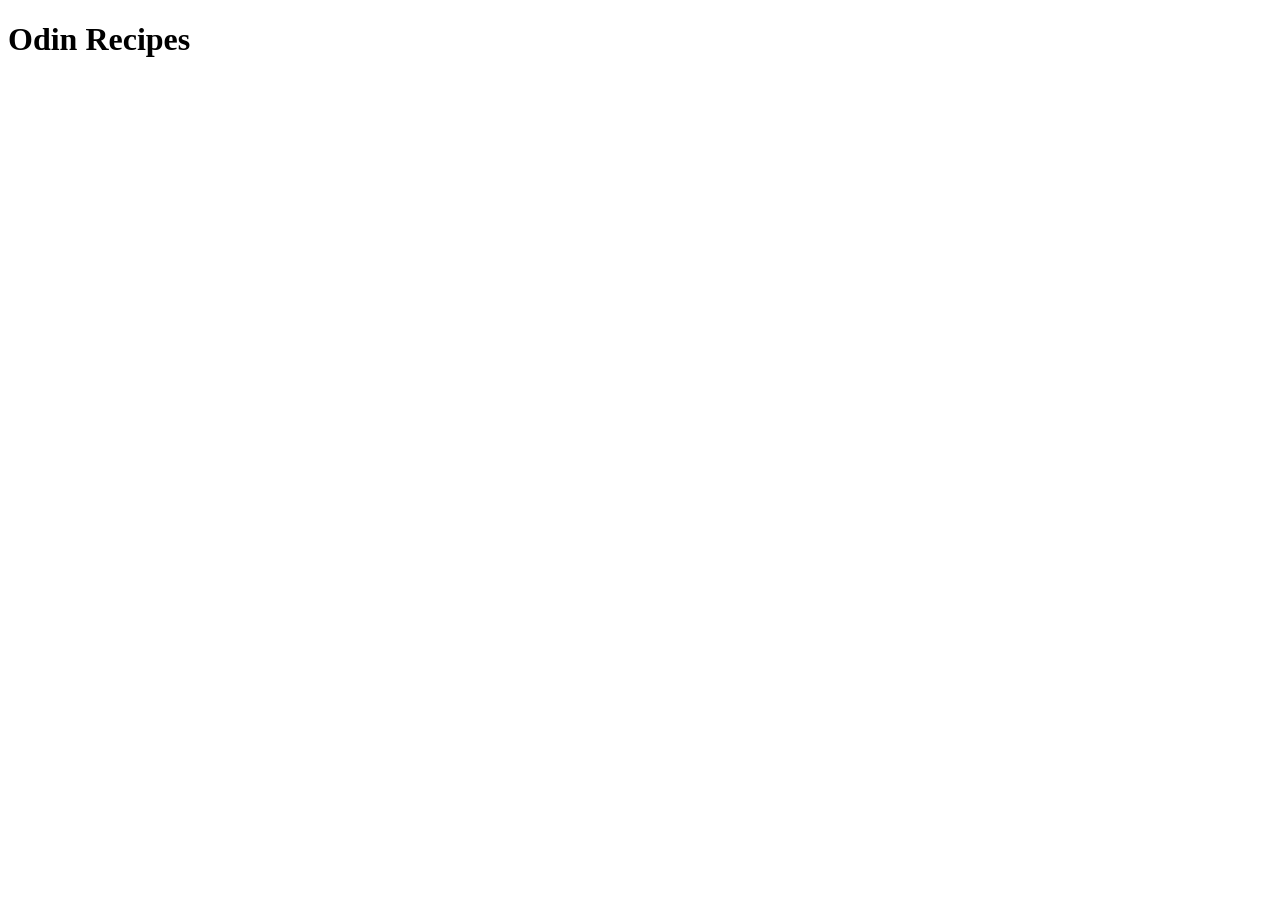
==== index.html @ a4039a4b "Add index.html" ====
<!DOCTYPE html>
<html lang="en">

<head>
    <meta charset="UTF-8">
    <meta http-equiv="X-UA-Compatible" content="IE=edge">
    <meta name="viewport" content="width=device-width, initial-scale=1.0">
    <title>Document</title>
</head>

<body>
    <h1>Odin Recipes</h1>
</body>

</html>
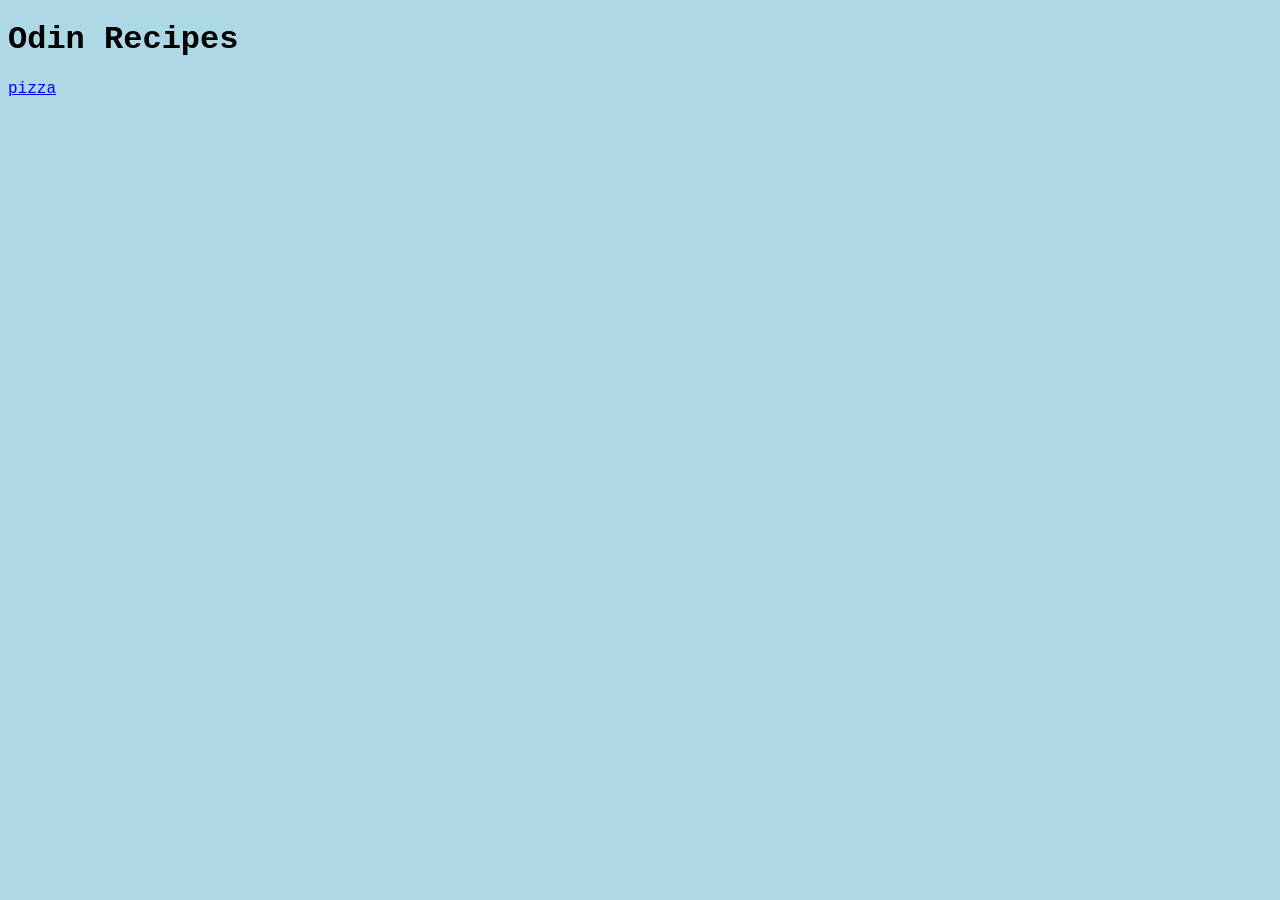
==== commit 9ab9ebb4: "Add Styling" ====
--- a/index.html
+++ b/index.html
@@ -5,11 +5,13 @@
     <meta charset="UTF-8">
     <meta http-equiv="X-UA-Compatible" content="IE=edge">
     <meta name="viewport" content="width=device-width, initial-scale=1.0">
+    <link rel="stylesheet" href="app.css">
     <title>Document</title>
 </head>
 
 <body>
-    <h1>Odin Recipes</h1>
+    <h1 id="title">Odin Recipes</h1>
+    <a href="recipes/pizza.html">pizza</a>
 </body>
 
 </html>
--- a/app.css
+++ b/app.css
@@ -0,0 +1,23 @@
+body {
+    background-color: lightblue;
+    font-family: 'Courier New', Courier, monospace;
+    color: black;
+}
+
+#title {
+    font-weight: bold;
+}
+
+p {
+    background-color: lightcoral;
+}
+
+
+.list {
+    background-color: red;
+}
+
+img {
+    width: 400px;
+    height: 400px;
+}
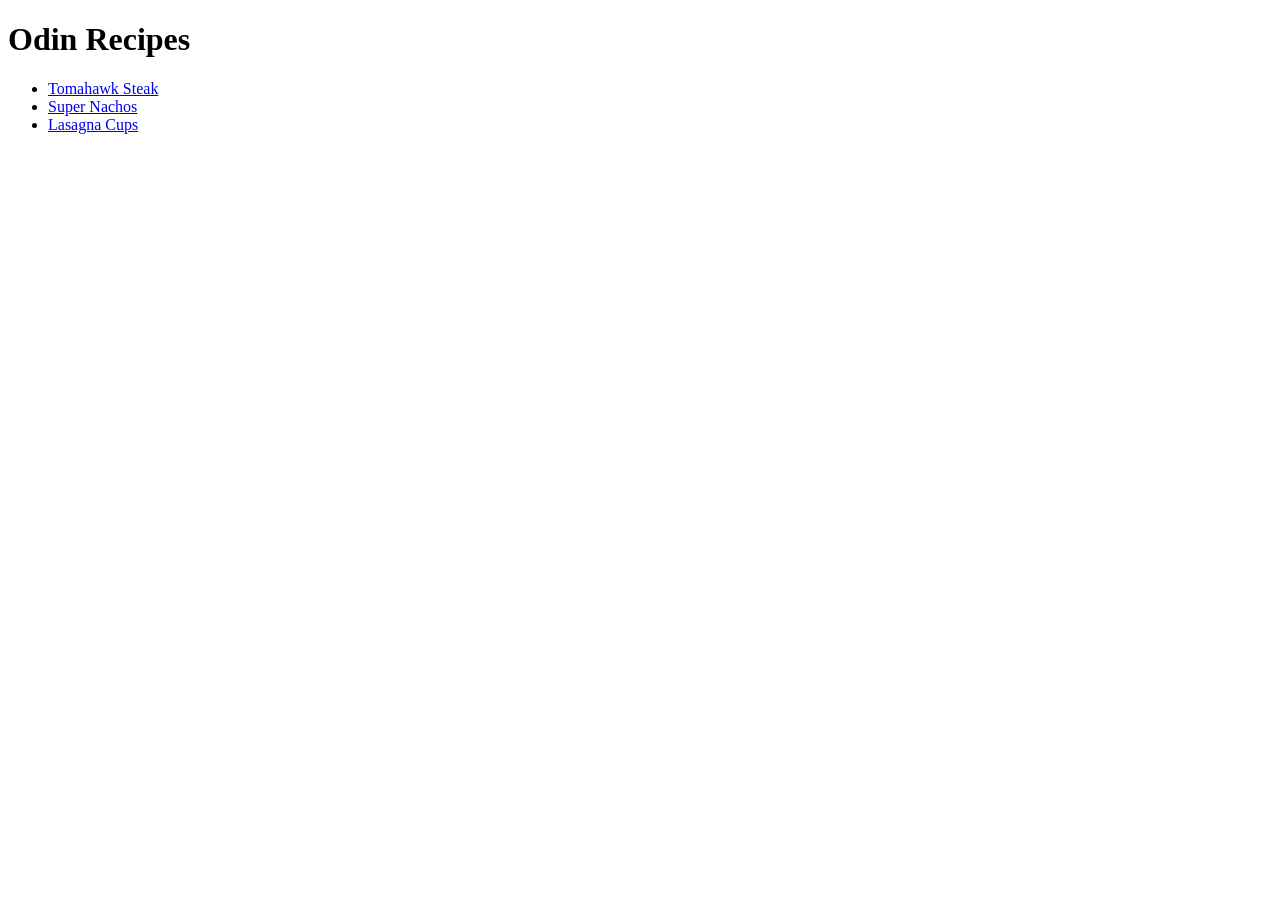
==== commit cafa5bba: "add recipes" ====
--- a/index.html
+++ b/index.html
@@ -1,17 +1,17 @@
 <!DOCTYPE html>
 <html lang="en">
-
-<head>
+  <head>
+    <title></title>
     <meta charset="UTF-8">
-    <meta http-equiv="X-UA-Compatible" content="IE=edge">
-    <meta name="viewport" content="width=device-width, initial-scale=1.0">
-    <link rel="stylesheet" href="app.css">
-    <title>Document</title>
-</head>
-
-<body>
-    <h1 id="title">Odin Recipes</h1>
-    <a href="recipes/pizza.html">pizza</a>
-</body>
-
-</html>+    <meta name="viewport" content="width=device-width, initial-scale=1">
+    <link href="css/style.css" rel="stylesheet">
+  </head>
+  <body>
+  <h1>Odin Recipes</h1>
+    <ul>
+     <li><a href="recipes/steak.html">Tomahawk Steak</a></li> 
+     <li><a href="recipes/nachos.html">Super Nachos</a></li> 
+     <li><a href="recipes/lasagna.html">Lasagna Cups</a></li> 
+    </ul>
+  </body>
+</html>
